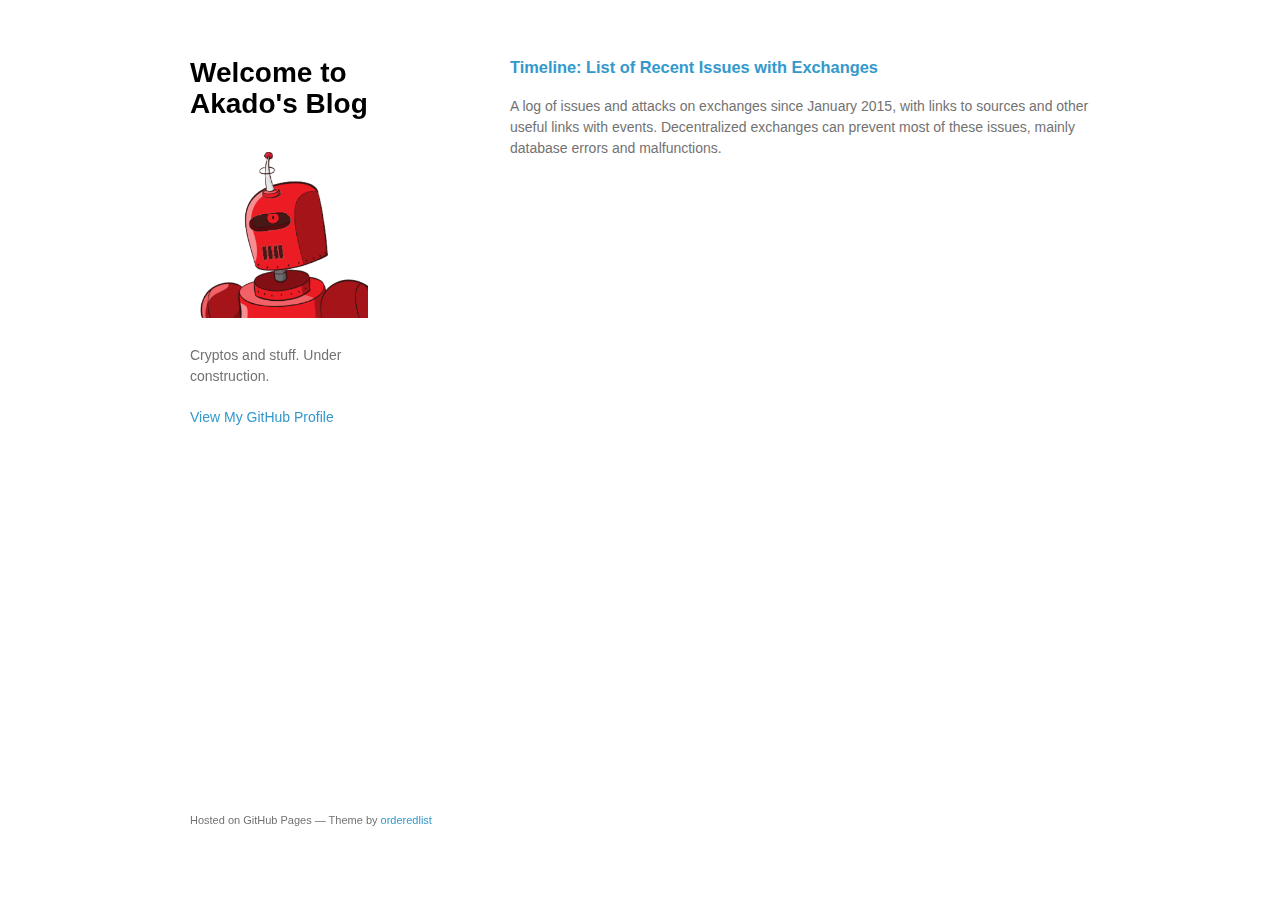
==== index.html @ e1088154 "update" ====
<!doctype html>
<html>
  <head>
    <meta charset="utf-8">
    <meta http-equiv="X-UA-Compatible" content="chrome=1">
    <title>Akadosang.GitHub.io by AkadoSang</title>

    <link rel="stylesheet" href="stylesheets/styles.css">
    <link rel="stylesheet" href="stylesheets/github-light.css">
    <meta name="viewport" content="width=device-width">
    <!--[if lt IE 9]>
    <script src="//html5shiv.googlecode.com/svn/trunk/html5.js"></script>
    <![endif]-->
  </head>
  <body>
    <div class="wrapper">
      <header>
          <h1><a id="welcome" href="index.html">Welcome to Akado's Blog</a></h1>
        <img id="avatar" src="images/avatar.png">
        <br>
        <br>
        <p>Cryptos and stuff. Under construction.</p>


        <p class="view"><a href="https://github.com/AkadoSang">View My GitHub Profile</a></p>

      </header>
      <section>
        <!--<h3>
            <a id="decentralized-exchange-network" class="anchor" aria-hidden="true"><span class="octicon octicon-link"></span></a><a href="den.html">Decentralized Exchange Network as a Platform for Centralized Exchanges</a></h3>

<p>As we’ve seen in the past, there were countless events where exchanges caused huge losses to their customers. These events were either caused by malicious intent or bad management and negligence. The good news is, any problem that happens from this point onwards can be avoided thanks to decentralized exchanges. It’s time we start to care more about where we store our money and demand better business practices from exchanges and services in this industry.</p><-->

<h3>
<a id="designer-templates" class="anchor" href="#designer-templates" aria-hidden="true"><span class="octicon octicon-link"></span></a><a href="timeline.html">Timeline: List of Recent Issues with Exchanges</a></h3>

<p>A log of issues and attacks on exchanges since January 2015, with links to sources and other useful links with events. Decentralized exchanges can prevent most of these issues, mainly database errors and malfunctions.</p>


      </section>
      <footer>
        <p><small>Hosted on GitHub Pages &mdash; Theme by <a href="https://github.com/orderedlist">orderedlist</a></small></p>
      </footer>
    </div>
    <script src="javascripts/scale.fix.js"></script>
    
  </body>
</html>
---- stylesheets/styles.css ----
@font-face {
  font-family: 'Noto Sans';
  font-weight: 400;
  font-style: normal;
  src: url('../fonts/Noto-Sans-regular/Noto-Sans-regular.eot');
  src: url('../fonts/Noto-Sans-regular/Noto-Sans-regular.eot?#iefix') format('embedded-opentype'),
       local('Noto Sans'),
       local('Noto-Sans-regular'),
       url('../fonts/Noto-Sans-regular/Noto-Sans-regular.woff2') format('woff2'),
       url('../fonts/Noto-Sans-regular/Noto-Sans-regular.woff') format('woff'),
       url('../fonts/Noto-Sans-regular/Noto-Sans-regular.ttf') format('truetype'),
       url('../fonts/Noto-Sans-regular/Noto-Sans-regular.svg#NotoSans') format('svg');
}

@font-face {
  font-family: 'Noto Sans';
  font-weight: 700;
  font-style: normal;
  src: url('../fonts/Noto-Sans-700/Noto-Sans-700.eot');
  src: url('../fonts/Noto-Sans-700/Noto-Sans-700.eot?#iefix') format('embedded-opentype'),
       local('Noto Sans Bold'),
       local('Noto-Sans-700'),
       url('../fonts/Noto-Sans-700/Noto-Sans-700.woff2') format('woff2'),
       url('../fonts/Noto-Sans-700/Noto-Sans-700.woff') format('woff'),
       url('../fonts/Noto-Sans-700/Noto-Sans-700.ttf') format('truetype'),
       url('../fonts/Noto-Sans-700/Noto-Sans-700.svg#NotoSans') format('svg');
}

@font-face {
  font-family: 'Noto Sans';
  font-weight: 400;
  font-style: italic;
  src: url('../fonts/Noto-Sans-italic/Noto-Sans-italic.eot');
  src: url('../fonts/Noto-Sans-italic/Noto-Sans-italic.eot?#iefix') format('embedded-opentype'),
       local('Noto Sans Italic'),
       local('Noto-Sans-italic'),
       url('../fonts/Noto-Sans-italic/Noto-Sans-italic.woff2') format('woff2'),
       url('../fonts/Noto-Sans-italic/Noto-Sans-italic.woff') format('woff'),
       url('../fonts/Noto-Sans-italic/Noto-Sans-italic.ttf') format('truetype'),
       url('../fonts/Noto-Sans-italic/Noto-Sans-italic.svg#NotoSans') format('svg');
}

@font-face {
  font-family: 'Noto Sans';
  font-weight: 700;
  font-style: italic;
  src: url('../fonts/Noto-Sans-700italic/Noto-Sans-700italic.eot');
  src: url('../fonts/Noto-Sans-700italic/Noto-Sans-700italic.eot?#iefix') format('embedded-opentype'),
       local('Noto Sans Bold Italic'),
       local('Noto-Sans-700italic'),
       url('../fonts/Noto-Sans-700italic/Noto-Sans-700italic.woff2') format('woff2'),
       url('../fonts/Noto-Sans-700italic/Noto-Sans-700italic.woff') format('woff'),
       url('../fonts/Noto-Sans-700italic/Noto-Sans-700italic.ttf') format('truetype'),
       url('../fonts/Noto-Sans-700italic/Noto-Sans-700italic.svg#NotoSans') format('svg');
}

body {
  background-color: #fff;
  padding:50px;
  font: 14px/1.5 "Noto Sans", "Helvetica Neue", Helvetica, Arial, sans-serif;
  color:#727272;
  font-weight:400;
}

h1, h2, h3, h4, h5, h6 {
  color:#222;
  margin:0 0 20px;
}

p, ul, ol, table, pre, dl {
  margin:0 0 20px;
}

h1, h2, h3 {
  line-height:1.1;
}

h1 {
  font-size:28px;
}

h2 {
  color:#393939;
}

h3, h4, h5, h6 {
  color:#494949;
}

a {
  color:#39c;
  text-decoration:none;
}

a:hover {
  color:#069;
}

a small {
  font-size:11px;
  color:#777;
  margin-top:-0.3em;
  display:block;
}

a:hover small {
  color:#777;
}

.wrapper {
  width:900px;
  margin:0 auto;
}

blockquote {
  border-left:1px solid #e5e5e5;
  margin:0;
  padding:0 0 0 20px;
  font-style:italic;
}

code, pre {
  font-family:Monaco, Bitstream Vera Sans Mono, Lucida Console, Terminal, Consolas, Liberation Mono, DejaVu Sans Mono, Courier New, monospace;
  color:#333;
  font-size:12px;
}

pre {
  padding:8px 15px;
  background: #f8f8f8;
  border-radius:5px;
  border:1px solid #e5e5e5;
  overflow-x: auto;
}

table {
  width:100%;
  border-collapse:collapse;
}

th, td {
  text-align:left;
  padding:5px 10px;
  border-bottom:1px solid #e5e5e5;
}

dt {
  color:#444;
  font-weight:700;
}

th {
  color:#444;
}

img {
  max-width:100%;
}

header {
  width:200px;
  float:left;
  position:fixed;
  -webkit-font-smoothing:subpixel-antialiased;
}

header ul {
  list-style:none;
  height:40px;
  padding:0;
  background: #f4f4f4;
  border-radius:5px;
  border:1px solid #e0e0e0;
  width:270px;
}

header li {
  width:89px;
  float:left;
  border-right:1px solid #e0e0e0;
  height:40px;
}

header li:first-child a {
  border-radius:5px 0 0 5px;
}

header li:last-child a {
  border-radius:0 5px 5px 0;
}

header ul a {
  line-height:1;
  font-size:11px;
  color:#999;
  display:block;
  text-align:center;
  padding-top:6px;
  height:34px;
}

header ul a:hover {
  color:#999;
}

header ul a:active {
  background-color:#f0f0f0;
}

strong {
  color:#222;
  font-weight:700;
}

header ul li + li + li {
  border-right:none;
  width:89px;
}

header ul a strong {
  font-size:14px;
  display:block;
  color:#222;
}

section {
  width:580px;
  float:right;
  padding-bottom:50px;
}

small {
  font-size:11px;
}

hr {
  border:0;
  background:#e5e5e5;
  height:1px;
  margin:0 0 20px;
}

footer {
  width:270px;
  float:left;
  position:fixed;
  bottom:50px;
  -webkit-font-smoothing:subpixel-antialiased;
}

@media print, screen and (max-width: 960px) {

  div.wrapper {
    width:auto;
    margin:0;
  }

  header, section, footer {
    float:none;
    position:static;
    width:auto;
  }

  header {
    padding-right:320px;
  }

  section {
    border:1px solid #e5e5e5;
    border-width:1px 0;
    padding:20px 0;
    margin:0 0 20px;
  }

  header a small {
    display:inline;
  }

  header ul {
    position:absolute;
    right:50px;
    top:52px;
  }
}

@media print, screen and (max-width: 720px) {
  body {
    word-wrap:break-word;
  }

  header {
    padding:0;
  }

  header ul, header p.view {
    position:static;
  }

  pre, code {
    word-wrap:normal;
  }
}

@media print, screen and (max-width: 480px) {
  body {
    padding:15px;
  }

  header ul {
    width:99%;
  }

  header li, header ul li + li + li {
    width:33%;
  }
}

@media print {
  body {
    padding:0.4in;
    font-size:12pt;
    color:#444;
  }
}

#avatar{
    width: 178px
}

#welcome{
    color: black
}
---- stylesheets/github-light.css ----
/*
   Copyright 2014 GitHub Inc.
   Licensed under the Apache License, Version 2.0 (the "License");
   you may not use this file except in compliance with the License.
   You may obtain a copy of the License at
       http://www.apache.org/licenses/LICENSE-2.0
   Unless required by applicable law or agreed to in writing, software
   distributed under the License is distributed on an "AS IS" BASIS,
   WITHOUT WARRANTIES OR CONDITIONS OF ANY KIND, either express or implied.
   See the License for the specific language governing permissions and
   limitations under the License.
*/

.pl-c /* comment */ {
  color: #969896;
}

.pl-c1      /* constant, markup.raw, meta.diff.header, meta.module-reference, meta.property-name, support, support.constant, support.variable, variable.other.constant */,
.pl-s .pl-v /* string variable */ {
  color: #0086b3;
}

.pl-e  /* entity */,
.pl-en /* entity.name */ {
  color: #795da3;
}

.pl-s .pl-s1 /* string source */,
.pl-smi      /* storage.modifier.import, storage.modifier.package, storage.type.java, variable.other, variable.parameter.function */ {
  color: #333;
}

.pl-ent /* entity.name.tag */ {
  color: #63a35c;
}

.pl-k /* keyword, storage, storage.type */ {
  color: #a71d5d;
}

.pl-pds              /* punctuation.definition.string, string.regexp.character-class */,
.pl-s                /* string */,
.pl-s .pl-pse .pl-s1 /* string punctuation.section.embedded source */,
.pl-sr               /* string.regexp */,
.pl-sr .pl-cce       /* string.regexp constant.character.escape */,
.pl-sr .pl-sra       /* string.regexp string.regexp.arbitrary-repitition */,
.pl-sr .pl-sre       /* string.regexp source.ruby.embedded */ {
  color: #183691;
}

.pl-v /* variable */ {
  color: #ed6a43;
}

.pl-id /* invalid.deprecated */ {
  color: #b52a1d;
}

.pl-ii /* invalid.illegal */ {
  background-color: #b52a1d;
  color: #f8f8f8;
}

.pl-sr .pl-cce /* string.regexp constant.character.escape */ {
  color: #63a35c;
  font-weight: bold;
}

.pl-ml /* markup.list */ {
  color: #693a17;
}

.pl-mh        /* markup.heading */,
.pl-mh .pl-en /* markup.heading entity.name */,
.pl-ms        /* meta.separator */ {
  color: #1d3e81;
  font-weight: bold;
}

.pl-mq /* markup.quote */ {
  color: #008080;
}

.pl-mi /* markup.italic */ {
  color: #333;
  font-style: italic;
}

.pl-mb /* markup.bold */ {
  color: #333;
  font-weight: bold;
}

.pl-md /* markup.deleted, meta.diff.header.from-file */ {
  background-color: #ffecec;
  color: #bd2c00;
}

.pl-mi1 /* markup.inserted, meta.diff.header.to-file */ {
  background-color: #eaffea;
  color: #55a532;
}

.pl-mdr /* meta.diff.range */ {
  color: #795da3;
  font-weight: bold;
}

.pl-mo /* meta.output */ {
  color: #1d3e81;
}
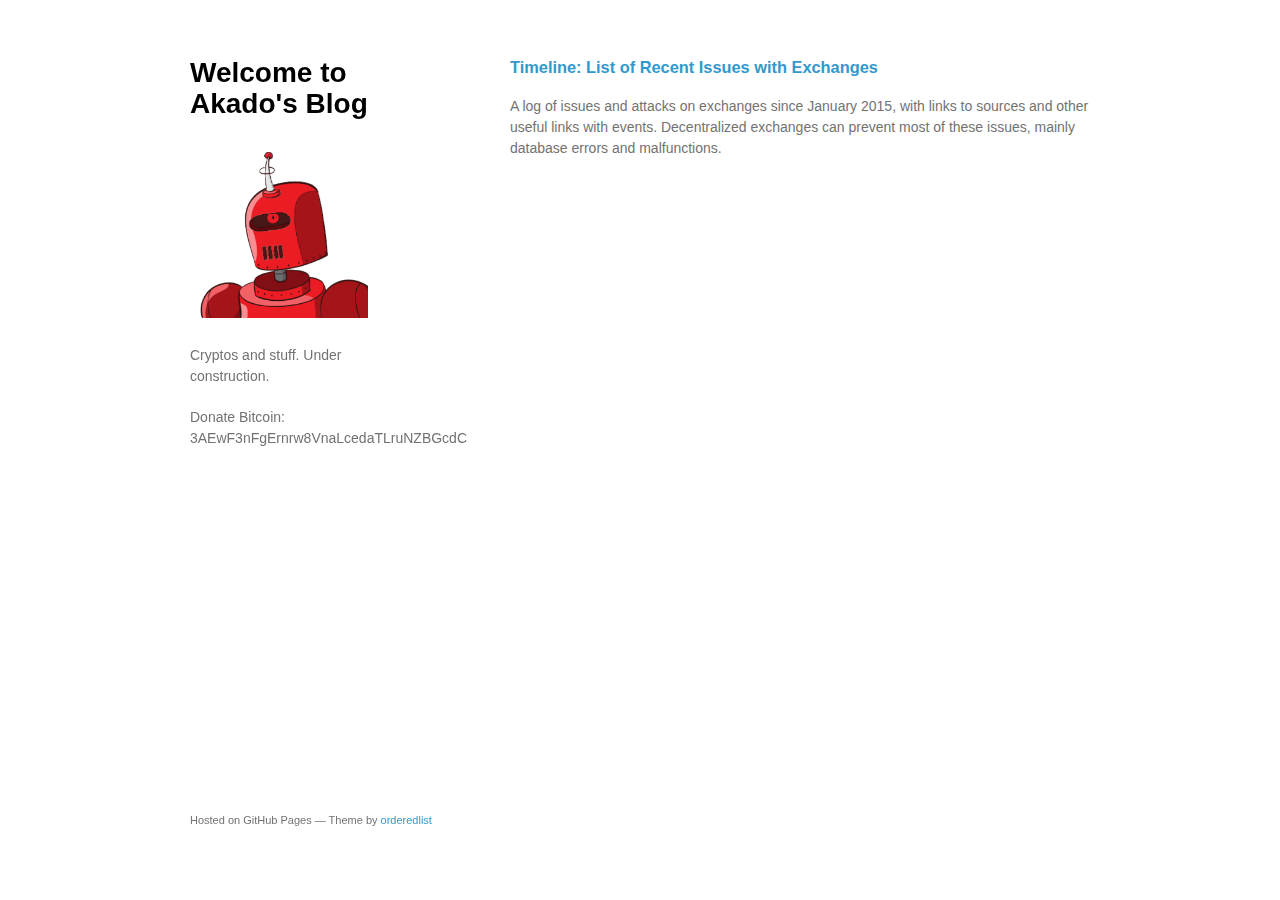
==== commit 1caf1762: "update" ====
--- a/index.html
+++ b/index.html
@@ -22,7 +22,8 @@
         <p>Cryptos and stuff. Under construction.</p>
 
 
-        <p class="view"><a href="https://github.com/AkadoSang">View My GitHub Profile</a></p>
+         <p>Donate Bitcoin: 3AEwF3nFgErnrw8VnaLcedaTLruNZBGcdC</p>
+          <!--<p class="view"><a href="https://github.com/AkadoSang">View My GitHub Profile</a></p>-->
 
       </header>
       <section>
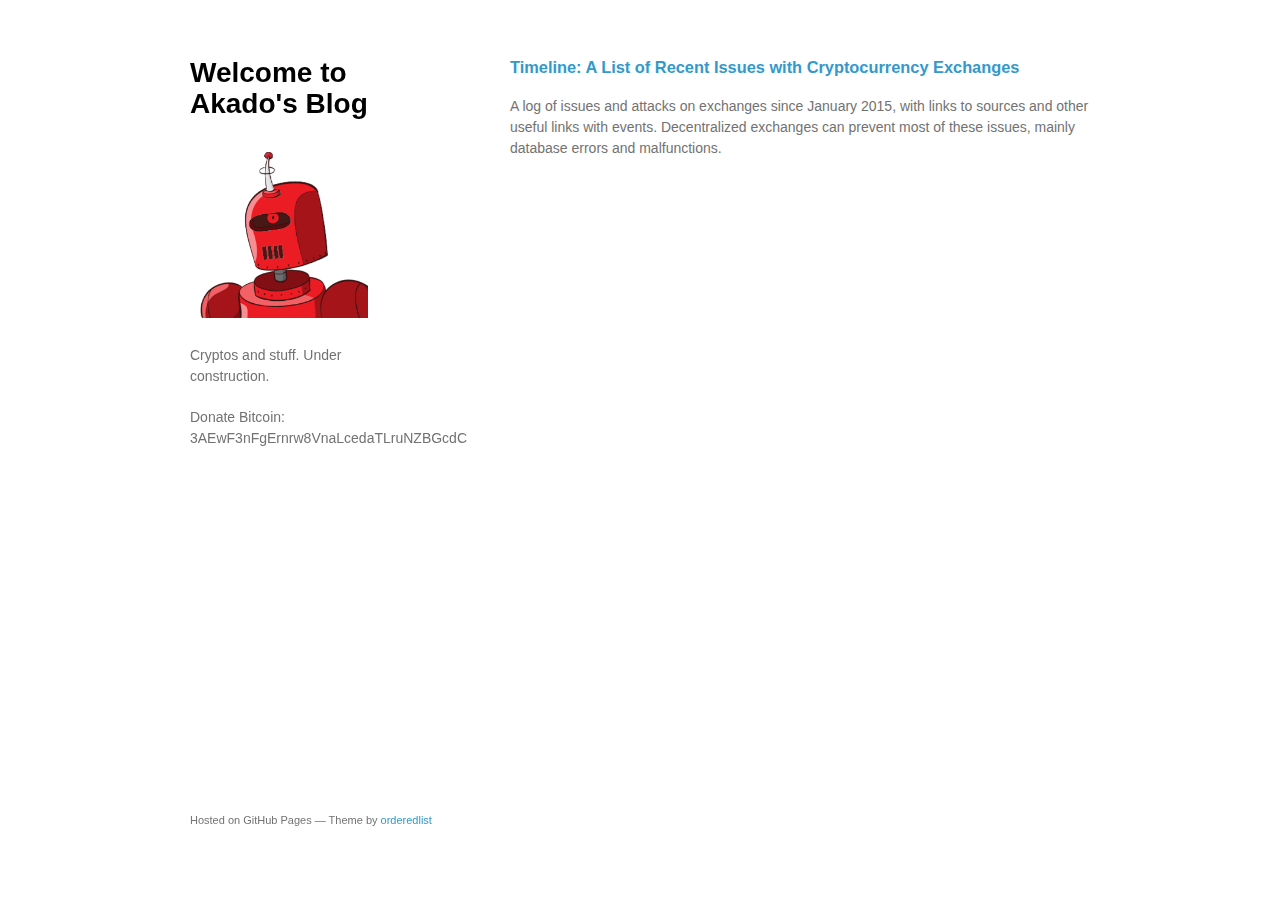
==== commit c5c06d74: "spell" ====
--- a/index.html
+++ b/index.html
@@ -33,7 +33,7 @@
 <p>As we’ve seen in the past, there were countless events where exchanges caused huge losses to their customers. These events were either caused by malicious intent or bad management and negligence. The good news is, any problem that happens from this point onwards can be avoided thanks to decentralized exchanges. It’s time we start to care more about where we store our money and demand better business practices from exchanges and services in this industry.</p><-->
 
 <h3>
-<a id="designer-templates" class="anchor" href="#designer-templates" aria-hidden="true"><span class="octicon octicon-link"></span></a><a href="timeline.html">Timeline: List of Recent Issues with Exchanges</a></h3>
+<a id="designer-templates" class="anchor" href="#designer-templates" aria-hidden="true"><span class="octicon octicon-link"></span></a><a href="timeline.html">Timeline: A List of Recent Issues with Cryptocurrency Exchanges</a></h3>
 
 <p>A log of issues and attacks on exchanges since January 2015, with links to sources and other useful links with events. Decentralized exchanges can prevent most of these issues, mainly database errors and malfunctions.</p>
 
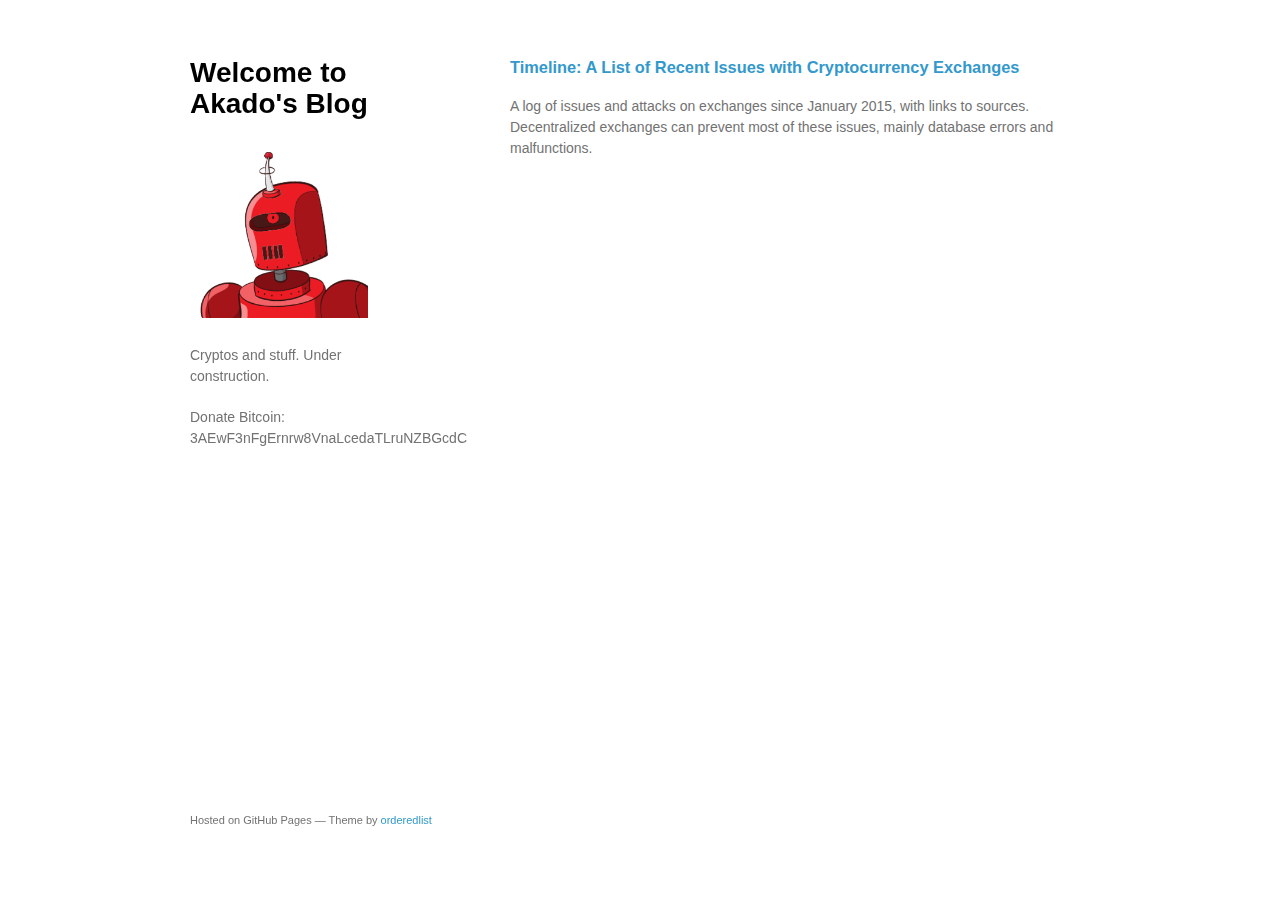
==== commit 6b73779c: "spell" ====
--- a/index.html
+++ b/index.html
@@ -35,7 +35,7 @@
 <h3>
 <a id="designer-templates" class="anchor" href="#designer-templates" aria-hidden="true"><span class="octicon octicon-link"></span></a><a href="timeline.html">Timeline: A List of Recent Issues with Cryptocurrency Exchanges</a></h3>
 
-<p>A log of issues and attacks on exchanges since January 2015, with links to sources and other useful links with events. Decentralized exchanges can prevent most of these issues, mainly database errors and malfunctions.</p>
+<p>A log of issues and attacks on exchanges since January 2015, with links to sources. Decentralized exchanges can prevent most of these issues, mainly database errors and malfunctions.</p>
 
 
       </section>
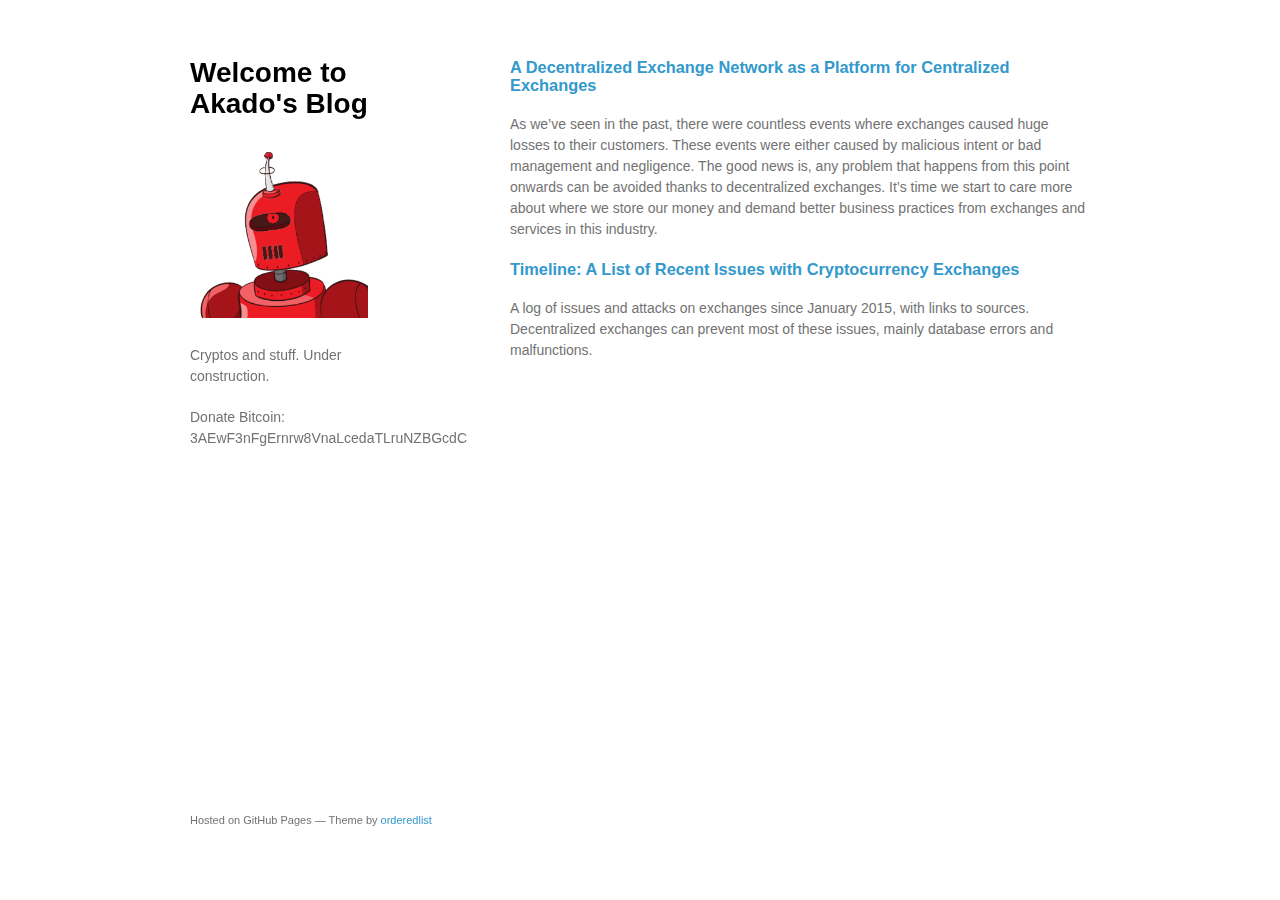
==== commit 2adf25fe: "update" ====
--- a/index.html
+++ b/index.html
@@ -27,10 +27,10 @@
 
       </header>
       <section>
-        <!--<h3>
-            <a id="decentralized-exchange-network" class="anchor" aria-hidden="true"><span class="octicon octicon-link"></span></a><a href="den.html">Decentralized Exchange Network as a Platform for Centralized Exchanges</a></h3>
+        <h3>
+            <a id="decentralized-exchange-network" class="anchor" aria-hidden="true"><span class="octicon octicon-link"></span></a><a href="den.html">A Decentralized Exchange Network as a Platform for Centralized Exchanges</a></h3>
 
-<p>As we’ve seen in the past, there were countless events where exchanges caused huge losses to their customers. These events were either caused by malicious intent or bad management and negligence. The good news is, any problem that happens from this point onwards can be avoided thanks to decentralized exchanges. It’s time we start to care more about where we store our money and demand better business practices from exchanges and services in this industry.</p><-->
+<p>As we’ve seen in the past, there were countless events where exchanges caused huge losses to their customers. These events were either caused by malicious intent or bad management and negligence. The good news is, any problem that happens from this point onwards can be avoided thanks to decentralized exchanges. It’s time we start to care more about where we store our money and demand better business practices from exchanges and services in this industry.</p>
 
 <h3>
 <a id="designer-templates" class="anchor" href="#designer-templates" aria-hidden="true"><span class="octicon octicon-link"></span></a><a href="timeline.html">Timeline: A List of Recent Issues with Cryptocurrency Exchanges</a></h3>
